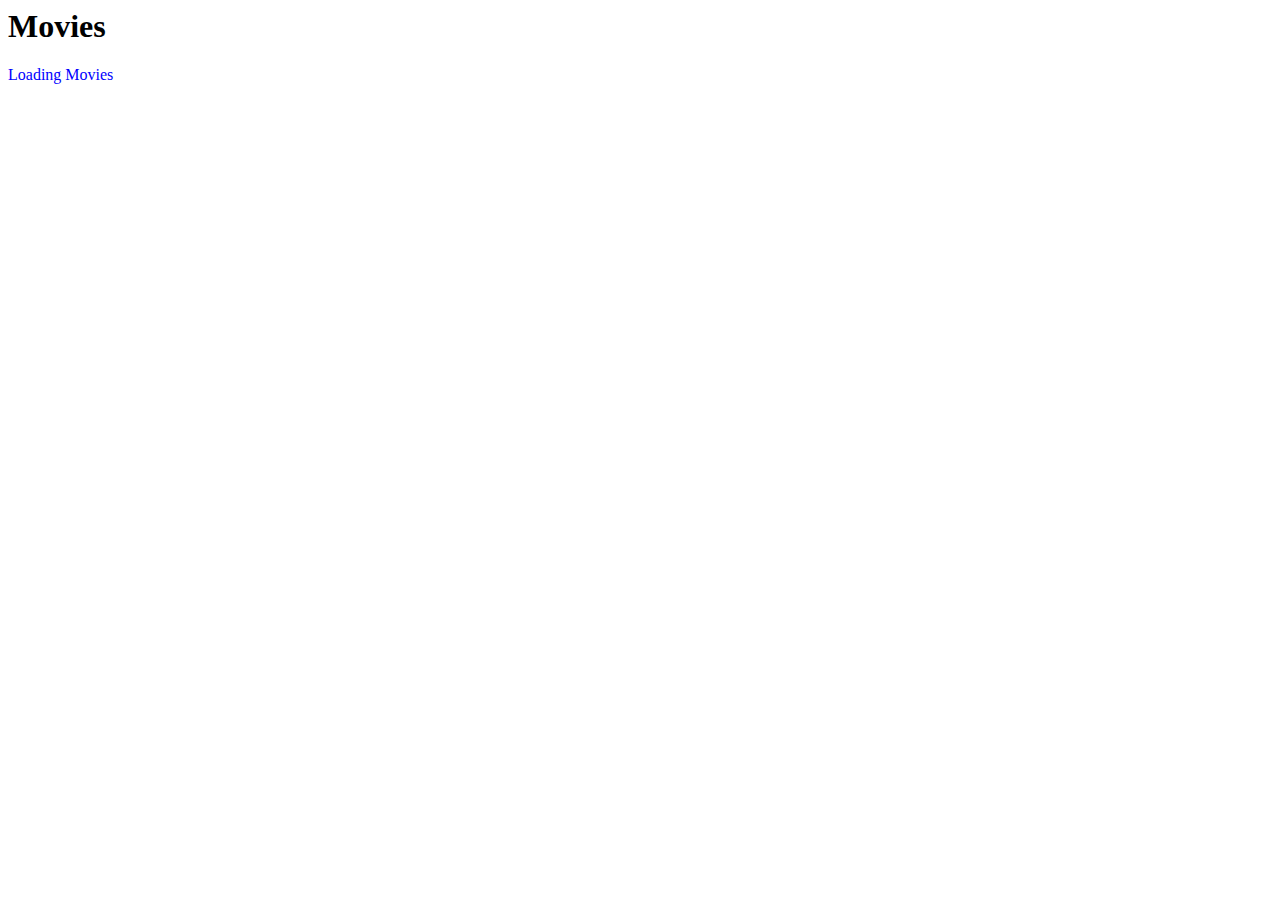
==== Movie.html @ 74b6f83a "Search and update home page and make fav" ====
<html>
  <head>
    <title>Movie</title>
    <link rel="stylesheet" href="movie.css">
  </head>
  <body>
    <h1>Movies</h1>
    <div id="movie-container">
        Loading Movies  
   </div>
    <script src="movie.js"></script>
  </body>
</html>
---- movie.css ----
#movie-container{
    color: blue;
}
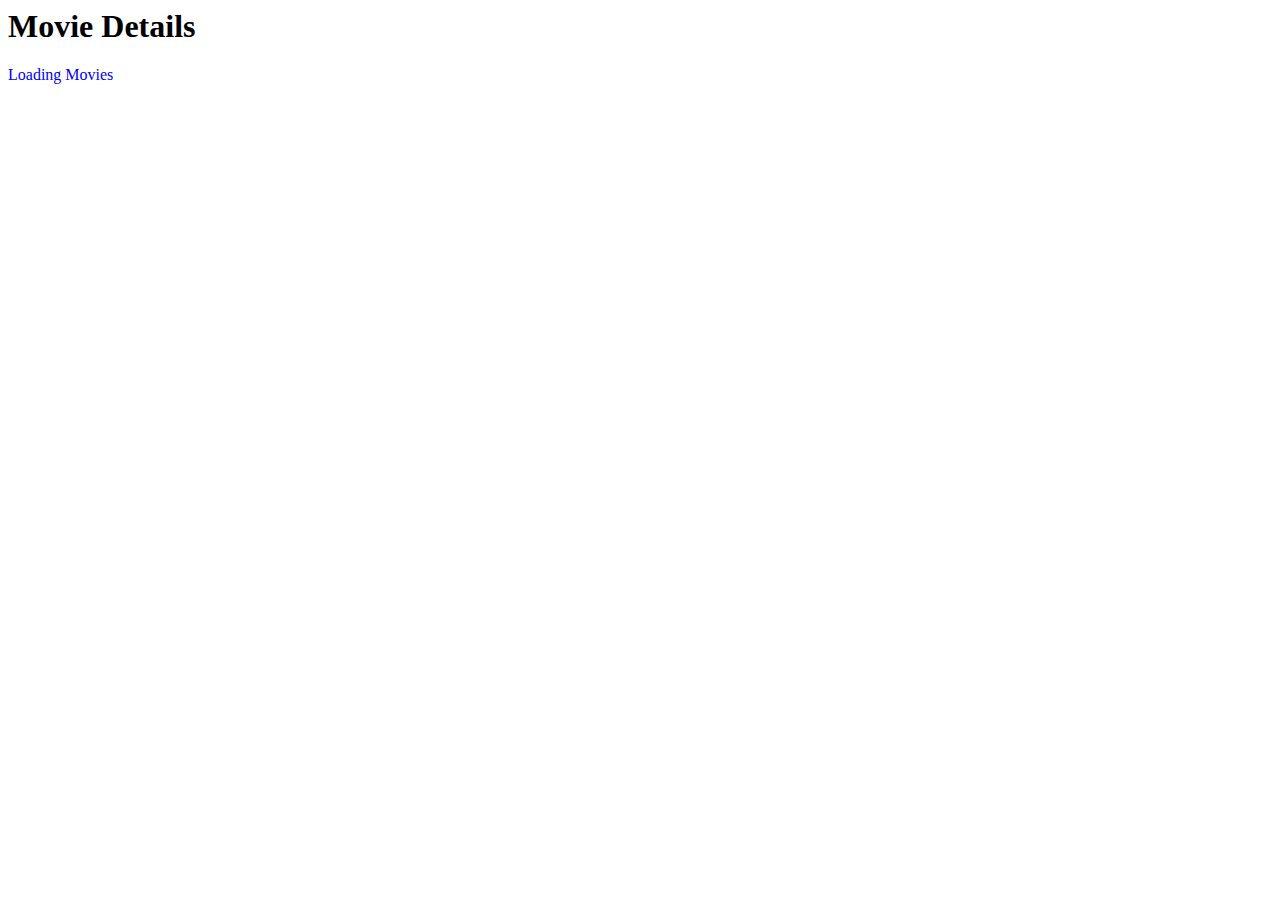
==== commit 99b0d840: "fav page created" ====
--- a/Movie.html
+++ b/Movie.html
@@ -4,7 +4,7 @@
     <link rel="stylesheet" href="movie.css">
   </head>
   <body>
-    <h1>Movies</h1>
+    <h1>Movie Details</h1>
     <div id="movie-container">
         Loading Movies  
    </div>
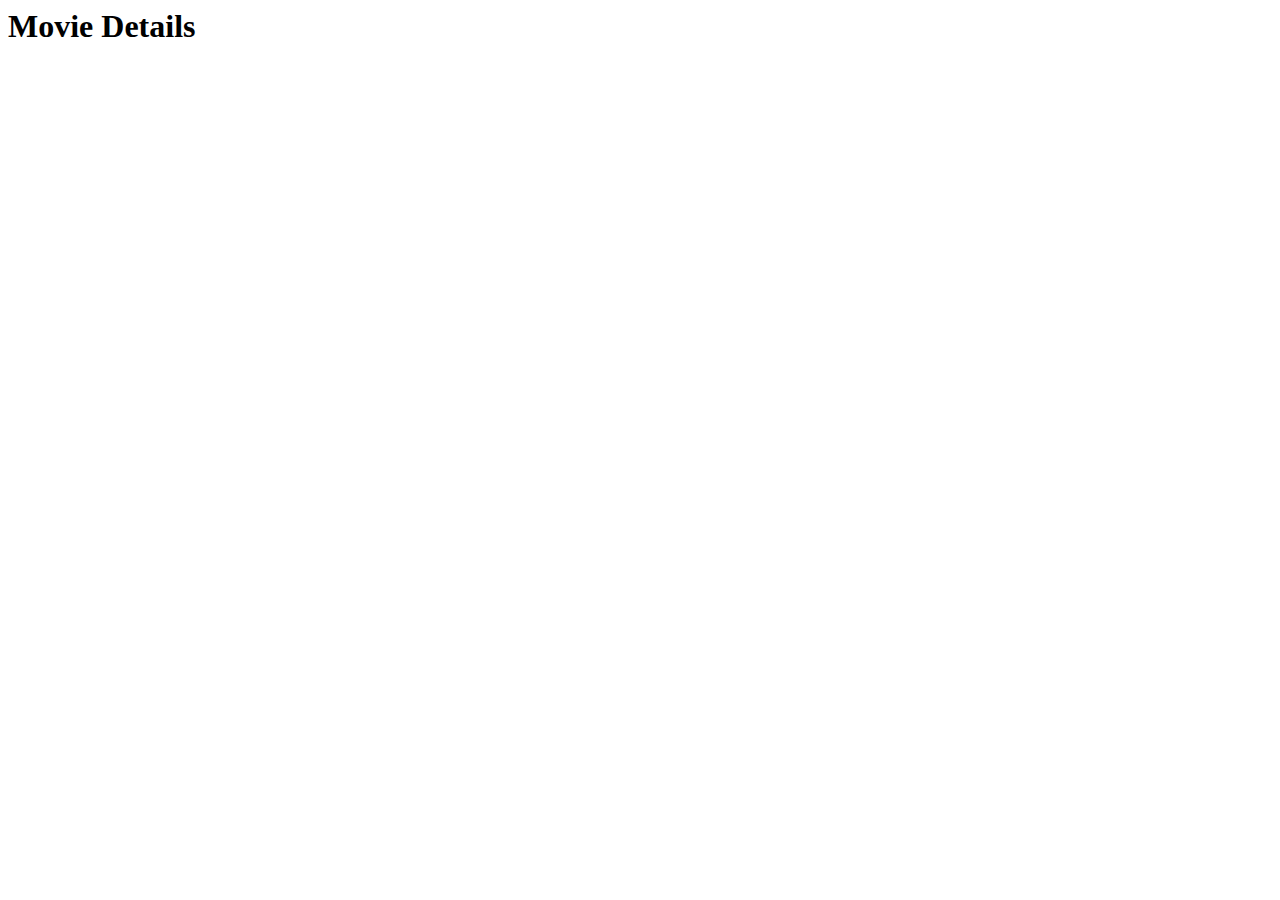
==== commit 40f91039: "before css" ====
--- a/Movie.html
+++ b/Movie.html
@@ -5,8 +5,8 @@
   </head>
   <body>
     <h1>Movie Details</h1>
-    <div id="movie-container">
-        Loading Movies  
+    <div class="movie-container">
+        
    </div>
     <script src="movie.js"></script>
   </body>
